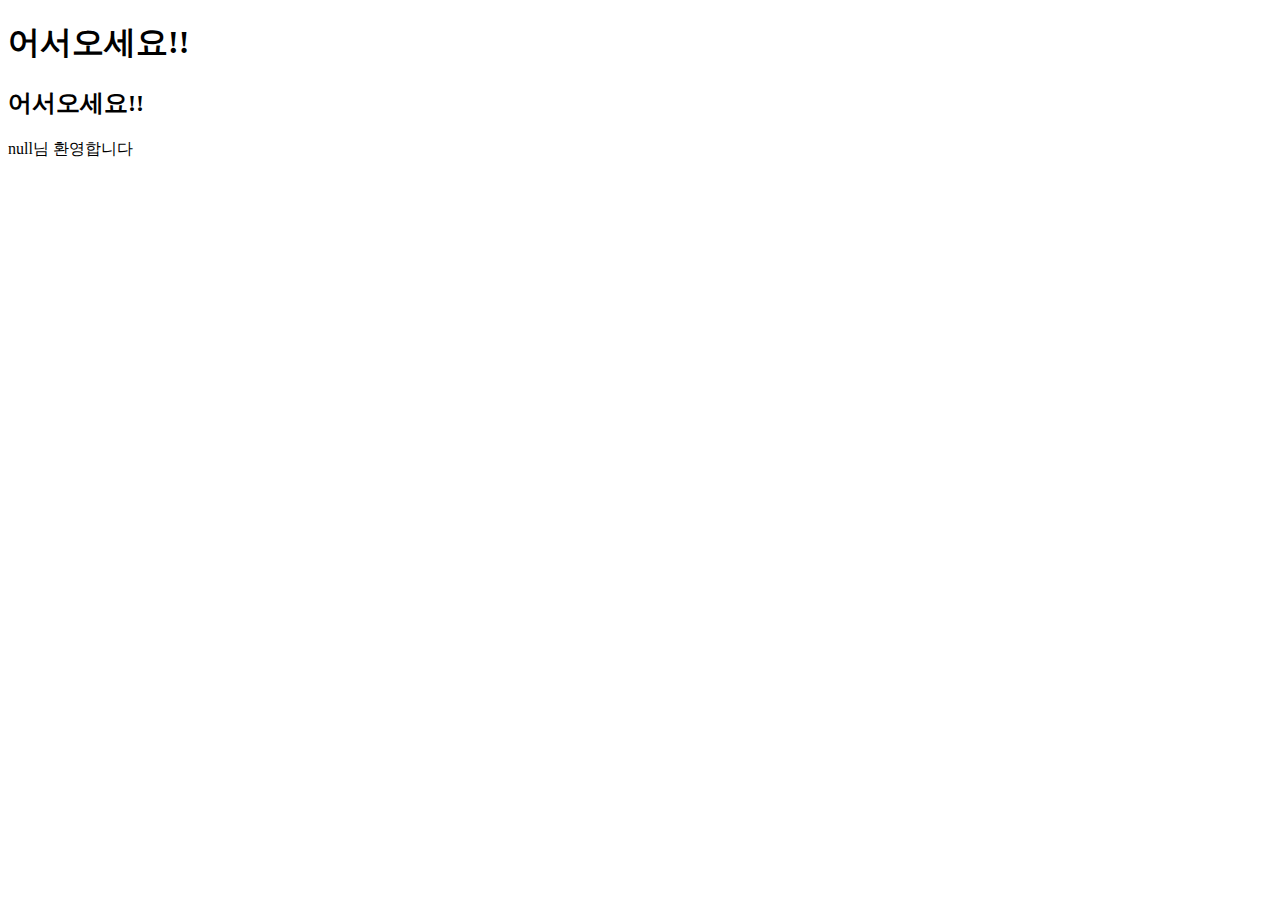
==== html_css_js/ch03/index_03.html @ db1a17e1 "UPDATE : javascript grammer use" ====
<!DOCTYPE html>
<html>
    <head>
        <meta charset="UTF-8">
        <meta name="viewport" content="width=device-width, initial_scale=1.0">
        <title>알람(alert)</title>
    </head>
    <body>
        <h1>어서오세요!!</h1>
        <script>
            <!-- alert("안녕하세요") -->
            <!-- var reply = confirm('이미지 바꾸겠니?') -->
            var name = prompt('이름 입력') ;
            console.log(name + "님, 환영합니다.")
            document.write("<h2>어서오세요!!</h2>")
            document.write(name + "님 환영합니다")

        </script>
    </body>
</html>
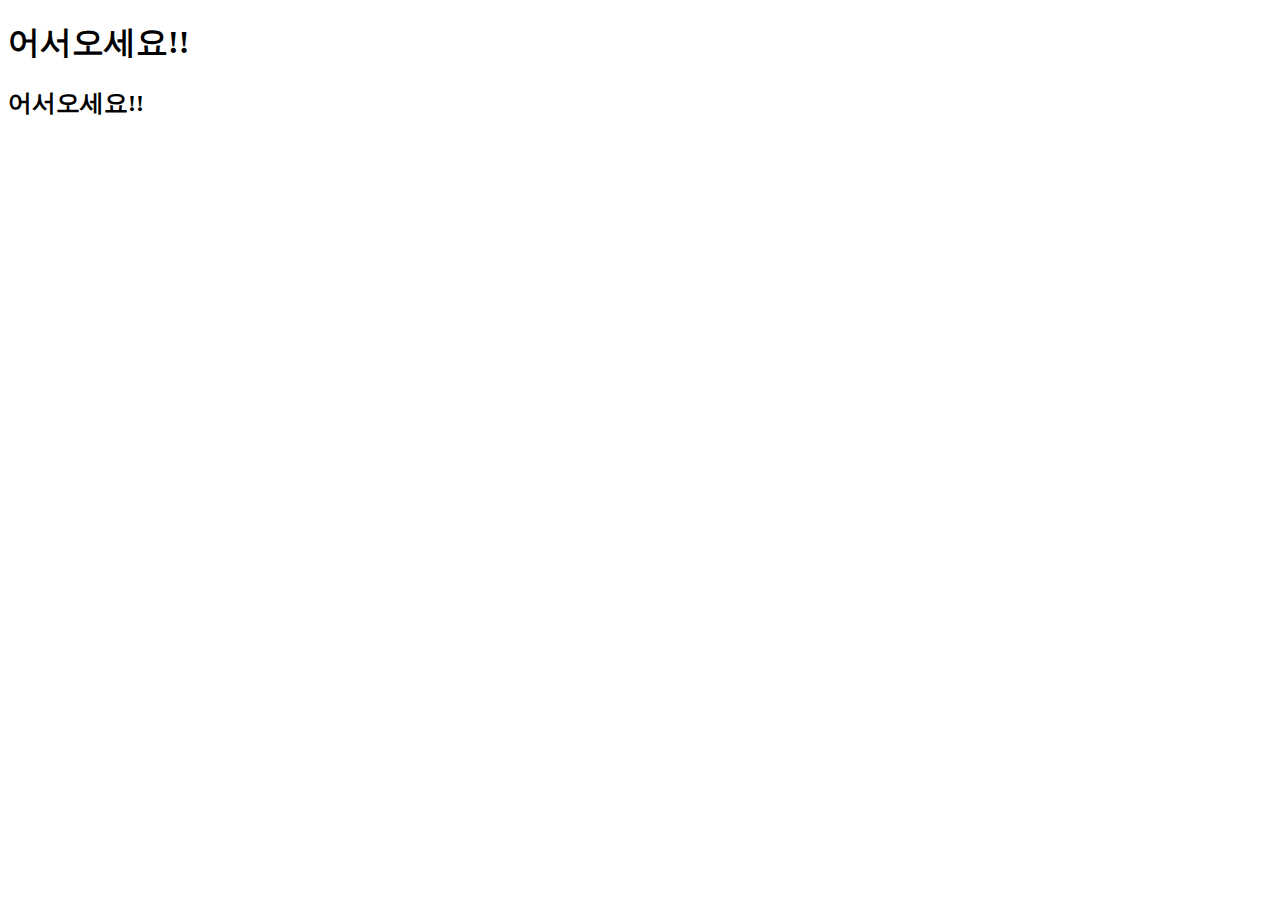
==== commit 2fe8655f: "UPDATE : todolist and javascript grammer use" ====
--- a/html_css_js/ch03/index_03.html
+++ b/html_css_js/ch03/index_03.html
@@ -10,11 +10,16 @@
         <script>
             <!-- alert("안녕하세요") -->
             <!-- var reply = confirm('이미지 바꾸겠니?') -->
-            var name = prompt('이름 입력') ;
+            <!-- var name = prompt('이름 입력') ; -->
             console.log(name + "님, 환영합니다.")
             document.write("<h2>어서오세요!!</h2>")
-            document.write(name + "님 환영합니다")
+            <!-- document.write(name + "님 환영합니다") -->
 
+            var now = new Date();
+            var display = now.toLocaleTimeString();
+            <!-- document.write("현재 시각은" + display); -->
+            <!-- document.writ("현재 시각은" + display); -->
+            
         </script>
     </body>
 </html>